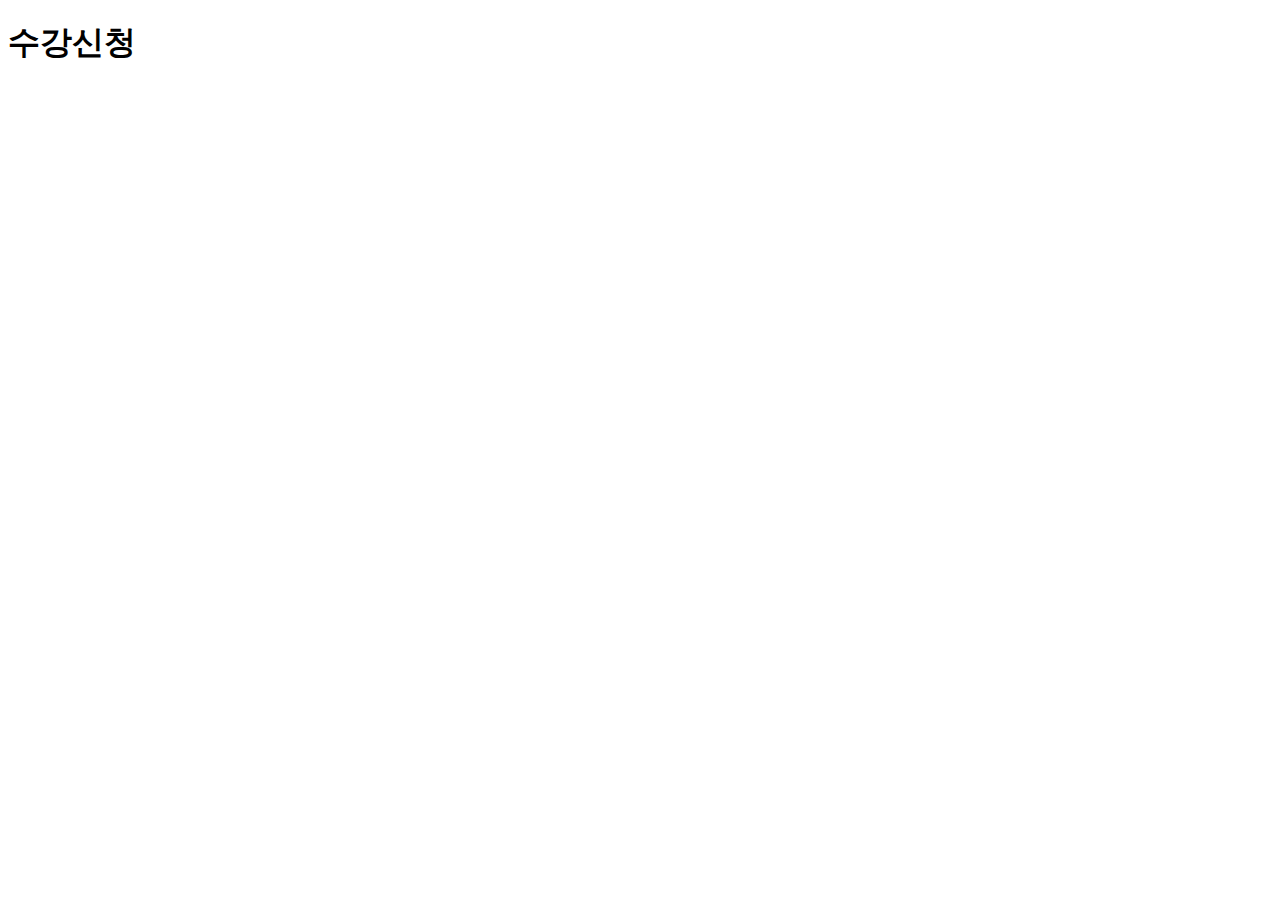
==== 수강신청/index.html @ 09634ed9 "create 수강신청" ====
<!DOCTYPE html>
<html lang="en">
<head>
  <meta charset="UTF-8">
  <meta http-equiv="X-UA-Compatible" content="IE=edge">
  <meta name="viewport" content="width=device-width, initial-scale=1.0">
  <title>menu list</title>
  <link rel="stylesheet" href="css/mainpage.css">
  <style>
    @import url('https://fonts.googleapis.com/css2?family=Courgette&family=Libre+Baskerville:wght@400;700&family=Noto+Serif+Armenian&display=swap');
  </style>
</head>
<body>
  <div id = "main">
    <h1 id="title"><b>수강신청</b></h1>
  </div>
  <script src="js/mainpage.js"></script>
</body>
</html>
---- 수강신청/css/mainpage.css ----
* {
  box-sizing: border-box;
}

body {
  font-family: 'Libre Baskerville', serif;
}

#title {
  font-weight: 700;
}
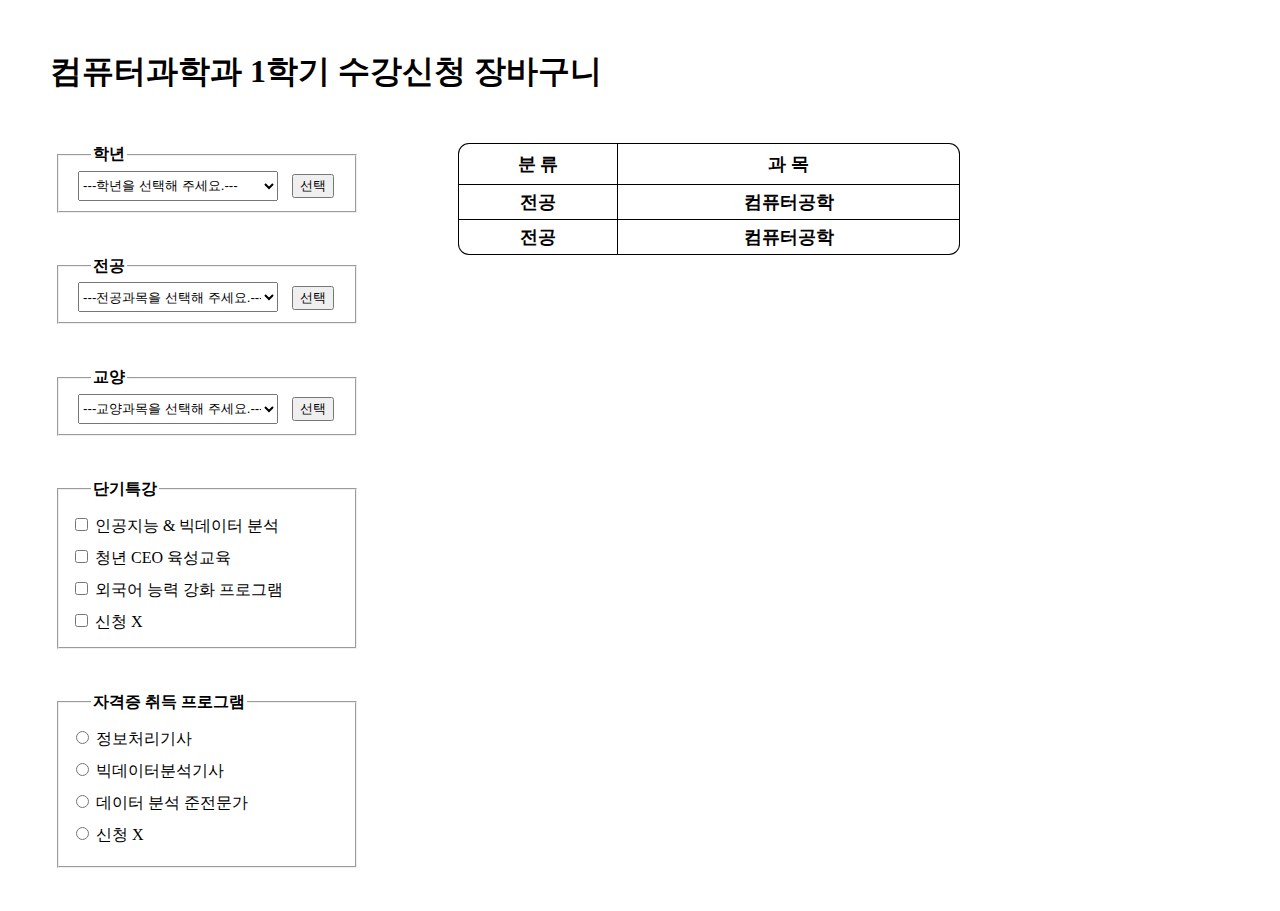
==== commit a9804666: "made select_subject corner & apply_list in 수강신청" ====
--- a/수강신청/index.html
+++ b/수강신청/index.html
@@ -4,16 +4,147 @@
   <meta charset="UTF-8">
   <meta http-equiv="X-UA-Compatible" content="IE=edge">
   <meta name="viewport" content="width=device-width, initial-scale=1.0">
-  <title>menu list</title>
+  <title>수강신청 장바구니</title>
   <link rel="stylesheet" href="css/mainpage.css">
-  <style>
-    @import url('https://fonts.googleapis.com/css2?family=Courgette&family=Libre+Baskerville:wght@400;700&family=Noto+Serif+Armenian&display=swap');
-  </style>
 </head>
 <body>
-  <div id = "main">
-    <h1 id="title"><b>수강신청</b></h1>
-  </div>
+  <head>
+    <h1 id="title"><b>컴퓨터과학과 1학기 수강신청 장바구니</b></h1>
+  </head>
+  <main id = "main">
+    <section id="select_subject">
+      <form id="grade_box">
+        <fieldset for="fieldset_grade">
+          <legend><b>학년</b></legend>
+          <select name="grade" id="grade_select">
+            <option value="">---학년을 선택해 주세요.---</option>
+            <option value="1학년">1학년</option>
+            <option value="2학년">2학년</option>
+            <option value="2학년">3학년</option>
+            <option value="2학년">4학년</option>
+          </select>
+          <button id="select_grade" class="select_button">선택</button>
+        </fieldset>
+      </form>
+      <form id="major_box">
+        <fieldset id="fieldset_major">
+          <legend><b>전공</b></legend>
+          <select name="major" id="major_select_first_grade">
+            <option value="">---전공과목을 선택해 주세요.---</option>
+          </select>
+          <select name="major" id="major_select_first_grade" class="hidden">
+            <option value="">---(1학년)전공과목을 선택해 주세요.---</option>
+            <option value="C">C 프로그래밍</option>
+            <option value="Python">Python 프로그래밍</option>
+            <option value="ubiquitarius">유비쿼터스 컴퓨팅 개론</option>
+            <option value="understanding_computer">컴퓨터의 이해</option>
+          </select>
+          <select name="major" id="major_select_second_grade" class="hidden">
+            <option value="">---(2학년)전공과목을 선택해 주세요.---</option>
+            <option value="Java">Java 프로그래밍</option>
+            <option value="HTML5">HTML5 웹프로그래밍</option>
+            <option value="discrete">이산수학</option>
+          </select>
+          <select name="major" id="major_select_third_grade" class="hidden"> 
+            <option value="">---(3학년)전공과목을 선택해 주세요.---</option>
+            <option value="OS">운영체제</option>
+            <option value="digital_circuit">디지털논리회로</option>
+            <option value="database">데이터베이스 시스템</option>
+            <option value="algorithm">알고리즘</option>
+            <option value="AI">인공지능</option>
+          </select>
+          <select name="major" id="major_select_fourth_grade" class="hidden">
+            <option value="">---(4학년)전공과목을 선택해 주세요.---</option>
+            <option value="grapics">컴퓨터그래픽스</option>
+            <option value="network">정보통신망</option>
+            <option value="software">소프트웨어공학</option>
+            <option value="app">모바일 앱 프로그래밍</option>
+            <option value="secure">컴퓨터보안</option>
+          </select>
+          <button id="select_major" class="select_button">선택</button>
+        </fieldset>
+      </form>
+      <form id="liberal_arts_box">
+        <fieldset id="fieldset_liberal_arts">
+          <legend><b>교양</b></legend>
+          <select name="liberal_arts">
+            <option value="">---교양과목을 선택해 주세요.---</option>
+            <option value="writing">글쓰기</option>
+            <option value="classic">동서양고전의이해</option>
+            <option value="life_environment">생명과 환경</option>
+            <option value="world_history">세계사</option>
+            <option value="law">생활법률</option>
+            <option value="psychology">기초심리학</option>
+            <option value="economic">생활속의 경제</option>
+            <option value="philosophy">철학의 이해</option>
+          </select>
+          <button id="select_liberal_arts" class="select_button">선택</button>
+        </fieldset>
+      </form>
+      <form id="special_program_box">
+        <fieldset id="fieldset_special_program">
+          <legend><b>단기특강</b></legend>
+          <div class="special_program">
+            <input type="checkbox" name="special_program" value="ai_data">
+            <span>인공지능 & 빅데이터 분석</span>
+          </div>
+          <div class="special_program">           
+            <input type="checkbox" name="special_program" value="ceo">
+            <span>청년 CEO 육성교육</span>
+          </div>
+          <div class="special_program">
+            <input type="checkbox" name="special_program" value="foreign_lang">
+            <span>외국어 능력 강화 프로그램</span>
+          </div>
+          <div class="special_program">          
+            <input type="checkbox" name="special_program" value="no">
+            <span>신청 X</span>
+          </div>
+        </fieldset>
+      </form>
+      <form id="certificate_program_box">
+        <fieldset id="fieldset_certificate_program">
+          <legend><b>자격증 취득 프로그램</b></legend>
+          <div class="certificate_program">
+            <input type="radio" name="certificate_program" value="information_processing">
+            <span>정보처리기사</span>
+          </div>
+          <div class="certificate_program">
+            <input type="radio" name="certificate_program" value="big_data_analysis">
+            <span>빅데이터분석기사</span>
+          </div>
+          <div class="certificate_program">
+            <input type="radio" name="certificate_program" value="ADSP">
+            <span>데이터 분석 준전문가</span>
+          </div>
+          <div class="certificate_program">
+            <input type="radio" name="certificate_program" value="no">
+            <span>신청 X</span>
+          </div>
+        </fieldset>
+      </form>
+    </section>
+    <section id="apply_list">
+      <table>
+        <thead>
+          <tr>
+            <th><b class="thead">분 류</b></th>
+            <th><b class="thead">과 목</b></th>
+          </tr>
+        </thead>
+        <tbody>
+          <tr>
+            <th class="thead">전공</th>
+            <th class="thead">컴퓨터공학</th>
+          </tr>
+          <tr>
+            <th class="thead">전공</th>
+            <th class="thead">컴퓨터공학</th>
+          </tr>
+        </tbody>
+      </table>
+    </section>
+  </main>
   <script src="js/mainpage.js"></script>
 </body>
 </html>--- a/수강신청/css/mainpage.css
+++ b/수강신청/css/mainpage.css
@@ -2,10 +2,87 @@
   box-sizing: border-box;
 }
 
-body {
-  font-family: 'Libre Baskerville', serif;
+.hidden {
+  display: none;
 }
 
-#title {
-  font-weight: 700;
-}+body {
+  margin: 0;
+}
+
+h1 {
+  width: 570px;
+  margin: 50px;
+}
+
+#main {
+  display: flex;
+  justify-content: flex-start;
+  align-items: flex-start;
+}
+
+#select_subject {
+  margin-left: 25px;
+  margin-right: 100px;
+}
+
+form {
+  margin-bottom: 43px;
+  margin-left: 30px;
+}
+
+fieldset {
+  width: 300px;
+}
+
+legend {
+  margin-left: 20px;
+}
+
+select {
+  width: 200px;
+  height: 30px;
+  margin-left: 7px;
+}
+
+.select_button {
+  margin-left: 10px;
+}
+
+#fieldset_special_program {
+  height: 170px;
+}
+
+.special_program {
+  margin: 10px 0;
+}
+
+.certificate_program {
+  margin: 10px 0;
+}
+
+table {
+  width: 500px;
+  border: 1px solid black;
+  border-collapse: collapse;     /* th에도 border를 적용한 경우에만 정상적인 표처럼 만들어진다. */
+  border-radius: 10px;
+  box-shadow: 0 0 0 1px #000;
+  border-style: hidden;
+}
+
+thead {
+  height: 40px;
+}
+
+tbody tr{
+  height: 35px;
+}
+
+th {
+  border: 1px solid black;
+}
+
+.thead {
+  font-size: 18px;
+}
+
